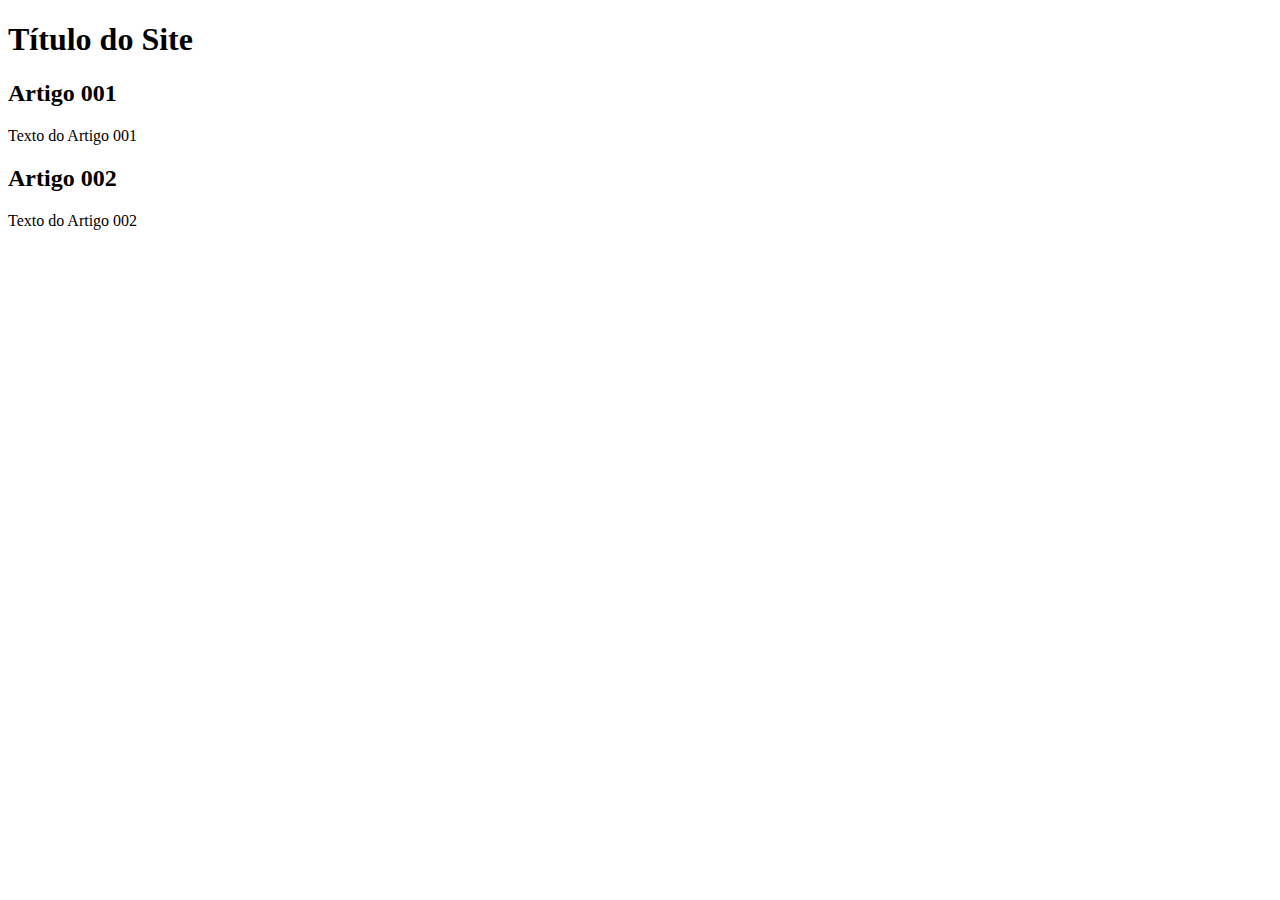
==== index.html @ ae32070c "add index" ====
<!DOCTYPE html>
<html lang="pt-br">
<head>
    <meta charset="UTF-8">
    <meta http-equiv="X-UA-Compatible" content="IE=edge">
    <meta name="viewport" content="width=device-width, initial-scale=1.0">
    <title>Titulo do Site</title>
</head>
<body>
    <main>
        <header>
            <h1>Título do Site</h1>
        </header>
        <article>
            <h2>Artigo 001</h2>
            <p>Texto do Artigo 001</p>
        </article>
        <article>
            <h2>Artigo 002</h2>
            <p>Texto do Artigo 002</p>
        </article>
    </main>
</body>
</html>
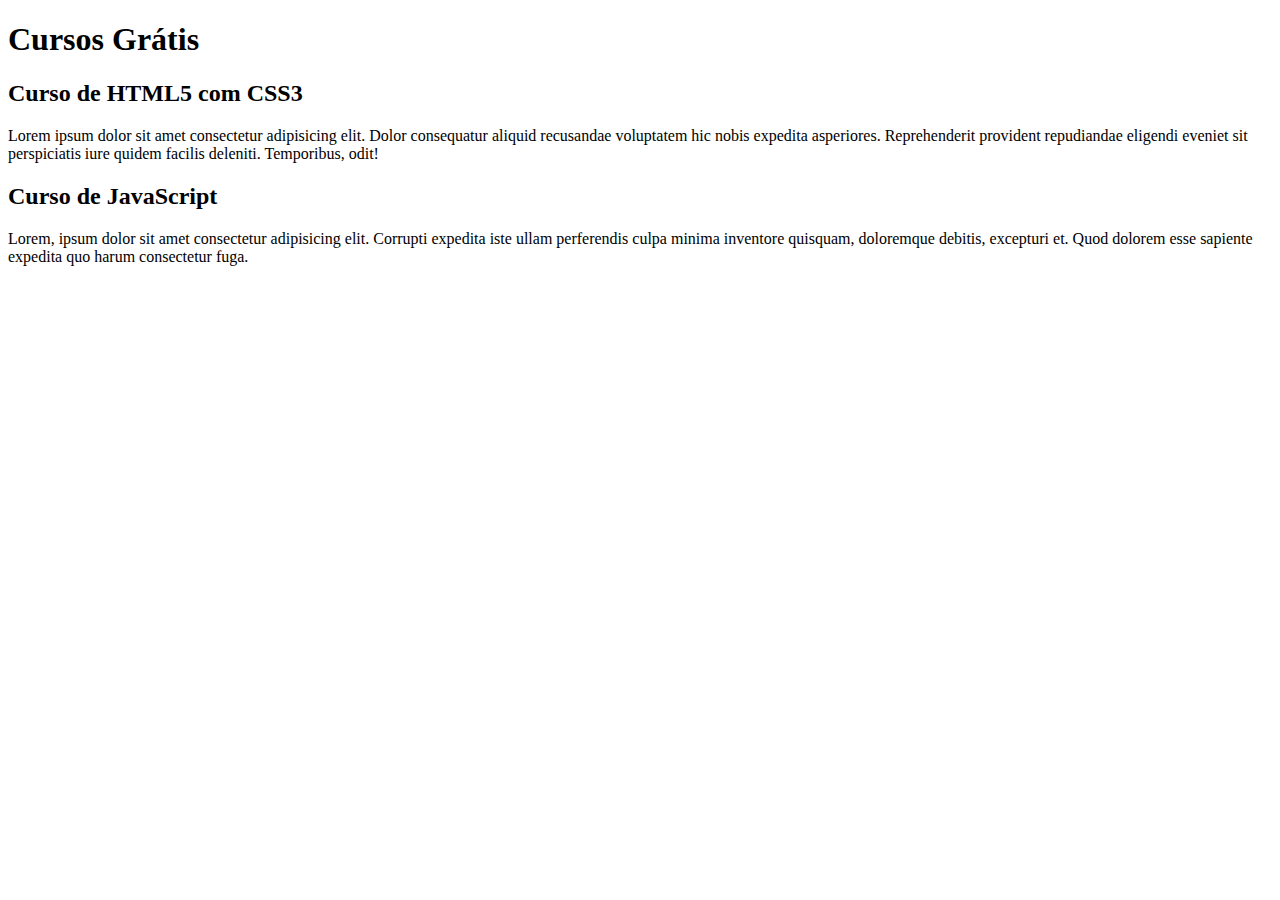
==== commit ee911688: "comecei a escrever o conteudo" ====
--- a/index.html
+++ b/index.html
@@ -9,15 +9,15 @@
 <body>
     <main>
         <header>
-            <h1>Título do Site</h1>
+            <h1>Cursos Grátis</h1>
         </header>
         <article>
-            <h2>Artigo 001</h2>
-            <p>Texto do Artigo 001</p>
+            <h2>Curso de HTML5 com CSS3</h2>
+            <p>Lorem ipsum dolor sit amet consectetur adipisicing elit. Dolor consequatur aliquid recusandae voluptatem hic nobis expedita asperiores. Reprehenderit provident repudiandae eligendi eveniet sit perspiciatis iure quidem facilis deleniti. Temporibus, odit!</p>
         </article>
         <article>
-            <h2>Artigo 002</h2>
-            <p>Texto do Artigo 002</p>
+            <h2>Curso de JavaScript</h2>
+            <p>Lorem, ipsum dolor sit amet consectetur adipisicing elit. Corrupti expedita iste ullam perferendis culpa minima inventore quisquam, doloremque debitis, excepturi et. Quod dolorem esse sapiente expedita quo harum consectetur fuga.</p>
         </article>
     </main>
 </body>
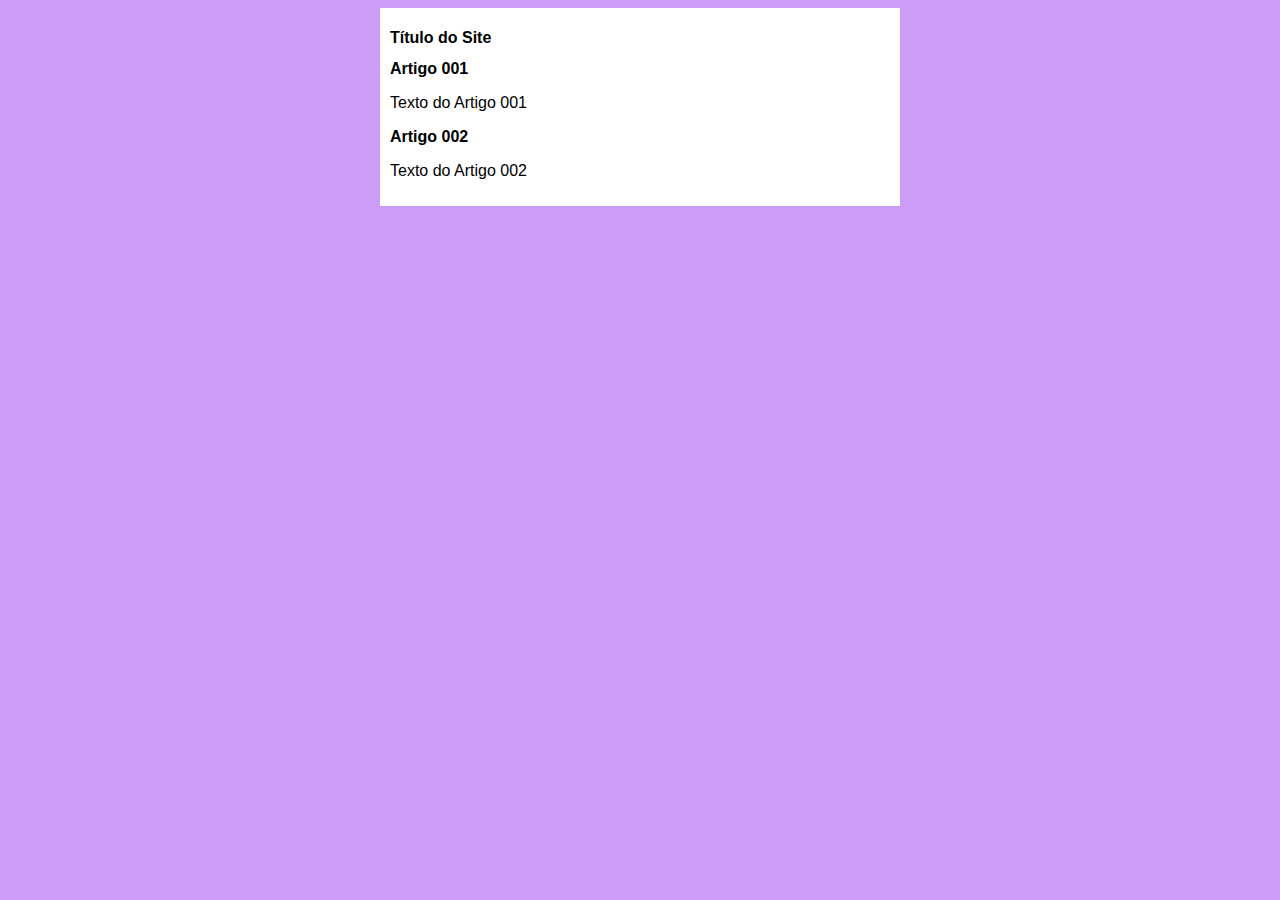
==== commit 40f27c8e: "iniciei o design" ====
--- a/index.html
+++ b/index.html
@@ -5,19 +5,20 @@
     <meta http-equiv="X-UA-Compatible" content="IE=edge">
     <meta name="viewport" content="width=device-width, initial-scale=1.0">
     <title>Titulo do Site</title>
+    <link rel="stylesheet" href="estilos/style.css">
 </head>
 <body>
     <main>
         <header>
-            <h1>Cursos Grátis</h1>
+            <h1>Título do Site</h1>
         </header>
         <article>
-            <h2>Curso de HTML5 com CSS3</h2>
-            <p>Lorem ipsum dolor sit amet consectetur adipisicing elit. Dolor consequatur aliquid recusandae voluptatem hic nobis expedita asperiores. Reprehenderit provident repudiandae eligendi eveniet sit perspiciatis iure quidem facilis deleniti. Temporibus, odit!</p>
+            <h2>Artigo 001</h2>
+            <p>Texto do Artigo 001</p>
         </article>
         <article>
-            <h2>Curso de JavaScript</h2>
-            <p>Lorem, ipsum dolor sit amet consectetur adipisicing elit. Corrupti expedita iste ullam perferendis culpa minima inventore quisquam, doloremque debitis, excepturi et. Quod dolorem esse sapiente expedita quo harum consectetur fuga.</p>
+            <h2>Artigo 002</h2>
+            <p>Texto do Artigo 002</p>
         </article>
     </main>
 </body>
--- a/estilos/style.css
+++ b/estilos/style.css
@@ -0,0 +1,16 @@
+* {
+    font-family: Arial, Helvetica, sans-serif;
+    font-size: 16px;
+}
+
+body {
+    background-color: rgb(204, 157, 248);
+}
+
+main {
+    background-color: white;
+    width:  500px;
+    margin: auto;
+    padding: 10px;
+    box-shadow: rgb(0, 0, 0, 0.473);
+}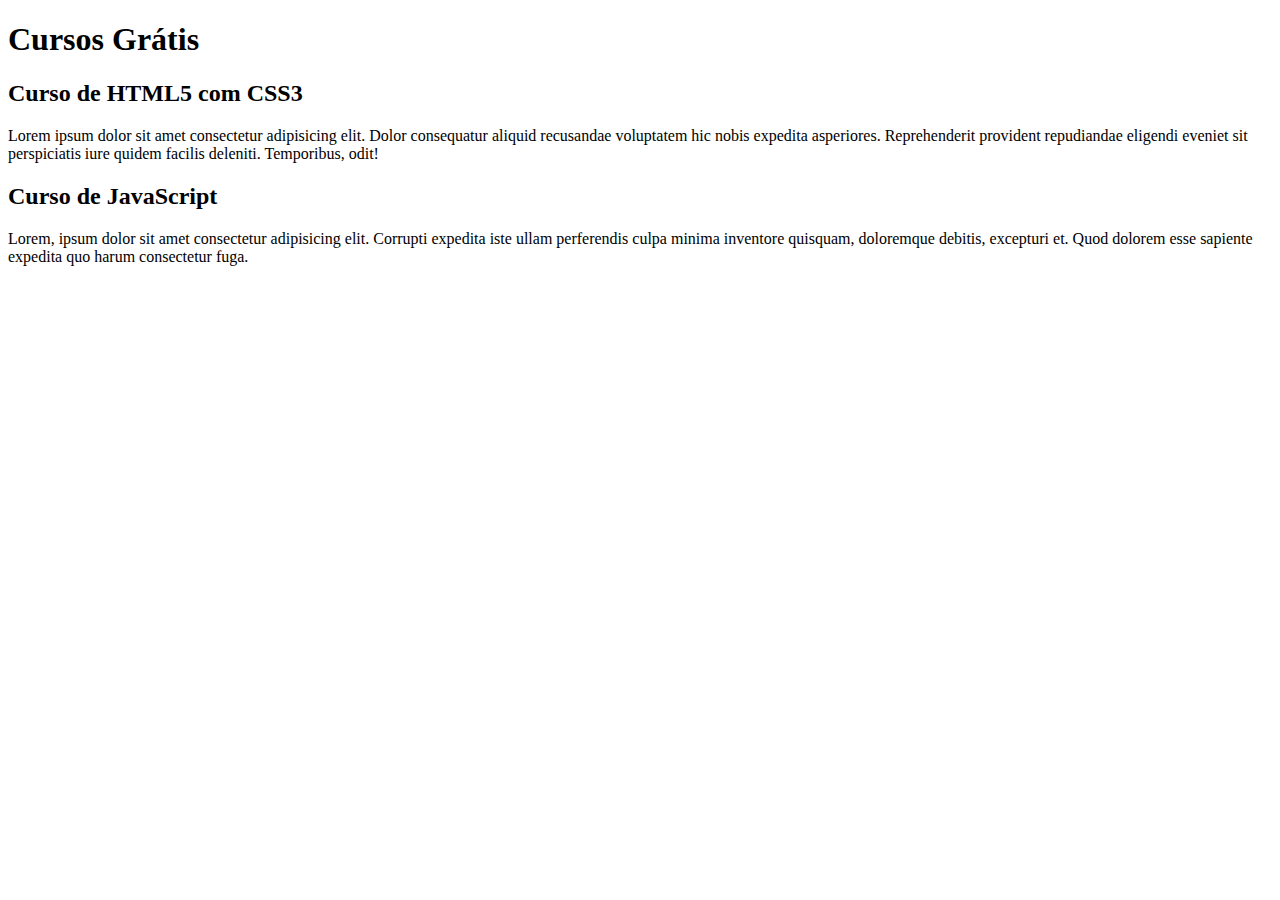
==== commit c1907347: "Update index.html" ====
--- a/index.html
+++ b/index.html
@@ -4,21 +4,20 @@
     <meta charset="UTF-8">
     <meta http-equiv="X-UA-Compatible" content="IE=edge">
     <meta name="viewport" content="width=device-width, initial-scale=1.0">
-    <title>Titulo do Site</title>
-    <link rel="stylesheet" href="estilos/style.css">
+    <title>Site CursoeVídeo</title>
 </head>
 <body>
     <main>
         <header>
-            <h1>Título do Site</h1>
+            <h1>Cursos Grátis</h1>
         </header>
         <article>
-            <h2>Artigo 001</h2>
-            <p>Texto do Artigo 001</p>
+            <h2>Curso de HTML5 com CSS3</h2>
+            <p>Lorem ipsum dolor sit amet consectetur adipisicing elit. Dolor consequatur aliquid recusandae voluptatem hic nobis expedita asperiores. Reprehenderit provident repudiandae eligendi eveniet sit perspiciatis iure quidem facilis deleniti. Temporibus, odit!</p>
         </article>
         <article>
-            <h2>Artigo 002</h2>
-            <p>Texto do Artigo 002</p>
+            <h2>Curso de JavaScript</h2>
+            <p>Lorem, ipsum dolor sit amet consectetur adipisicing elit. Corrupti expedita iste ullam perferendis culpa minima inventore quisquam, doloremque debitis, excepturi et. Quod dolorem esse sapiente expedita quo harum consectetur fuga.</p>
         </article>
     </main>
 </body>
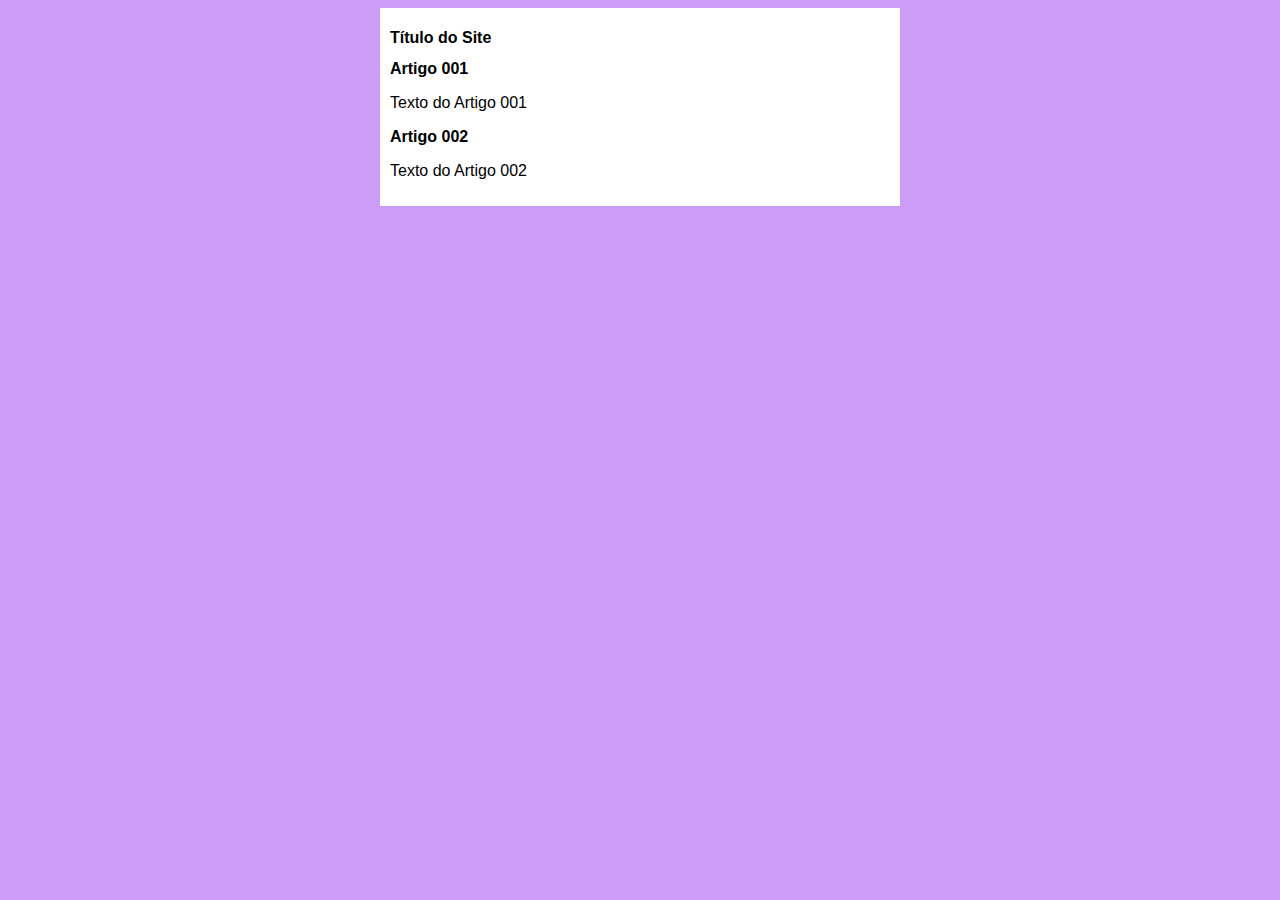
==== commit 43f1b3af: "Update index.html" ====
--- a/index.html
+++ b/index.html
@@ -4,20 +4,21 @@
     <meta charset="UTF-8">
     <meta http-equiv="X-UA-Compatible" content="IE=edge">
     <meta name="viewport" content="width=device-width, initial-scale=1.0">
-    <title>Site CursoeVídeo</title>
+    <title>Curso em Vídeo</title>
+    <link rel="stylesheet" href="estilos/style.css">
 </head>
 <body>
     <main>
         <header>
-            <h1>Cursos Grátis</h1>
+            <h1>Título do Site</h1>
         </header>
         <article>
-            <h2>Curso de HTML5 com CSS3</h2>
-            <p>Lorem ipsum dolor sit amet consectetur adipisicing elit. Dolor consequatur aliquid recusandae voluptatem hic nobis expedita asperiores. Reprehenderit provident repudiandae eligendi eveniet sit perspiciatis iure quidem facilis deleniti. Temporibus, odit!</p>
+            <h2>Artigo 001</h2>
+            <p>Texto do Artigo 001</p>
         </article>
         <article>
-            <h2>Curso de JavaScript</h2>
-            <p>Lorem, ipsum dolor sit amet consectetur adipisicing elit. Corrupti expedita iste ullam perferendis culpa minima inventore quisquam, doloremque debitis, excepturi et. Quod dolorem esse sapiente expedita quo harum consectetur fuga.</p>
+            <h2>Artigo 002</h2>
+            <p>Texto do Artigo 002</p>
         </article>
     </main>
 </body>
--- a/estilos/style.css
+++ b/estilos/style.css
@@ -0,0 +1,16 @@
+* {
+    font-family: Arial, Helvetica, sans-serif;
+    font-size: 16px;
+}
+
+body {
+    background-color: rgb(204, 157, 248);
+}
+
+main {
+    background-color: white;
+    width:  500px;
+    margin: auto;
+    padding: 10px;
+    box-shadow: rgb(0, 0, 0, 0.473);
+}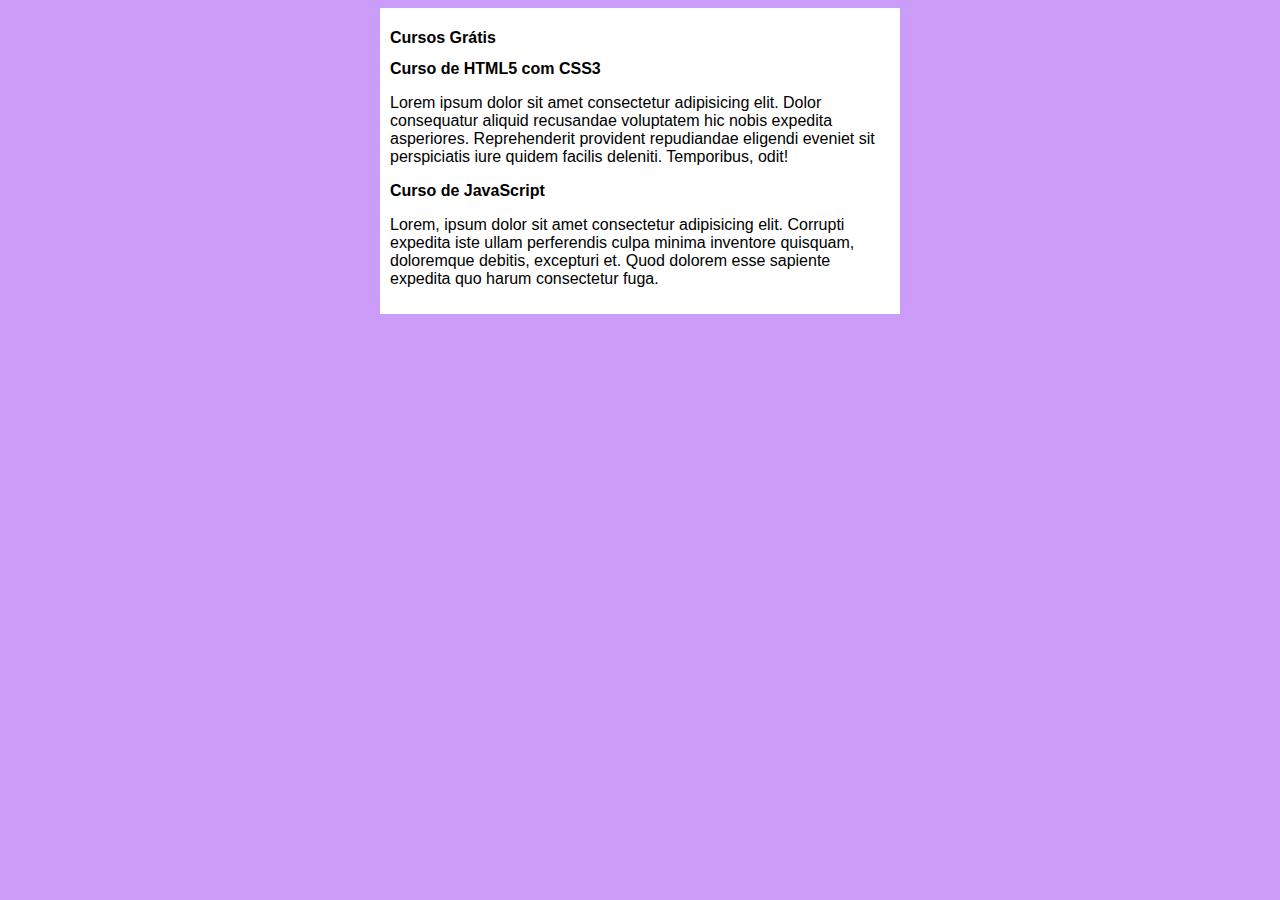
==== commit b403a72a: "Merge branch 'design' into main" ====
--- a/index.html
+++ b/index.html
@@ -10,15 +10,15 @@
 <body>
     <main>
         <header>
-            <h1>Título do Site</h1>
+            <h1>Cursos Grátis</h1>
         </header>
         <article>
-            <h2>Artigo 001</h2>
-            <p>Texto do Artigo 001</p>
+            <h2>Curso de HTML5 com CSS3</h2>
+            <p>Lorem ipsum dolor sit amet consectetur adipisicing elit. Dolor consequatur aliquid recusandae voluptatem hic nobis expedita asperiores. Reprehenderit provident repudiandae eligendi eveniet sit perspiciatis iure quidem facilis deleniti. Temporibus, odit!</p>
         </article>
         <article>
-            <h2>Artigo 002</h2>
-            <p>Texto do Artigo 002</p>
+            <h2>Curso de JavaScript</h2>
+            <p>Lorem, ipsum dolor sit amet consectetur adipisicing elit. Corrupti expedita iste ullam perferendis culpa minima inventore quisquam, doloremque debitis, excepturi et. Quod dolorem esse sapiente expedita quo harum consectetur fuga.</p>
         </article>
     </main>
 </body>
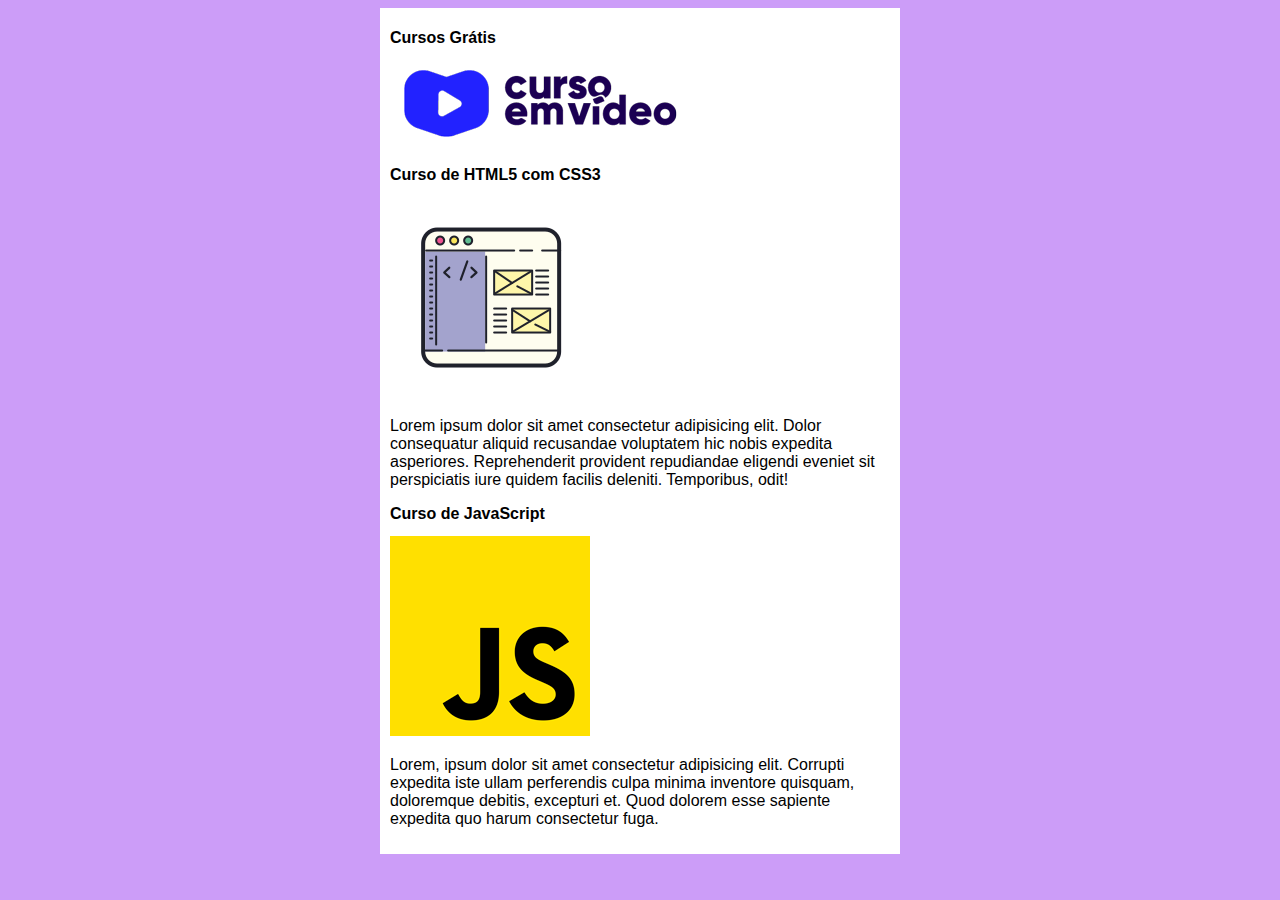
==== commit 5a041cde: "imagens" ====
--- a/index.html
+++ b/index.html
@@ -11,13 +11,16 @@
     <main>
         <header>
             <h1>Cursos Grátis</h1>
+            <img src="imagens/curso-em-video-cor.png" alt="Curso em Vídeo">
         </header>
         <article>
             <h2>Curso de HTML5 com CSS3</h2>
+            <img src="imagens/html.png" alt="Curso HTML">
             <p>Lorem ipsum dolor sit amet consectetur adipisicing elit. Dolor consequatur aliquid recusandae voluptatem hic nobis expedita asperiores. Reprehenderit provident repudiandae eligendi eveniet sit perspiciatis iure quidem facilis deleniti. Temporibus, odit!</p>
         </article>
         <article>
             <h2>Curso de JavaScript</h2>
+            <img src="imagens/curso-javascript.png" alt="Curso JavaScript">
             <p>Lorem, ipsum dolor sit amet consectetur adipisicing elit. Corrupti expedita iste ullam perferendis culpa minima inventore quisquam, doloremque debitis, excepturi et. Quod dolorem esse sapiente expedita quo harum consectetur fuga.</p>
         </article>
     </main>
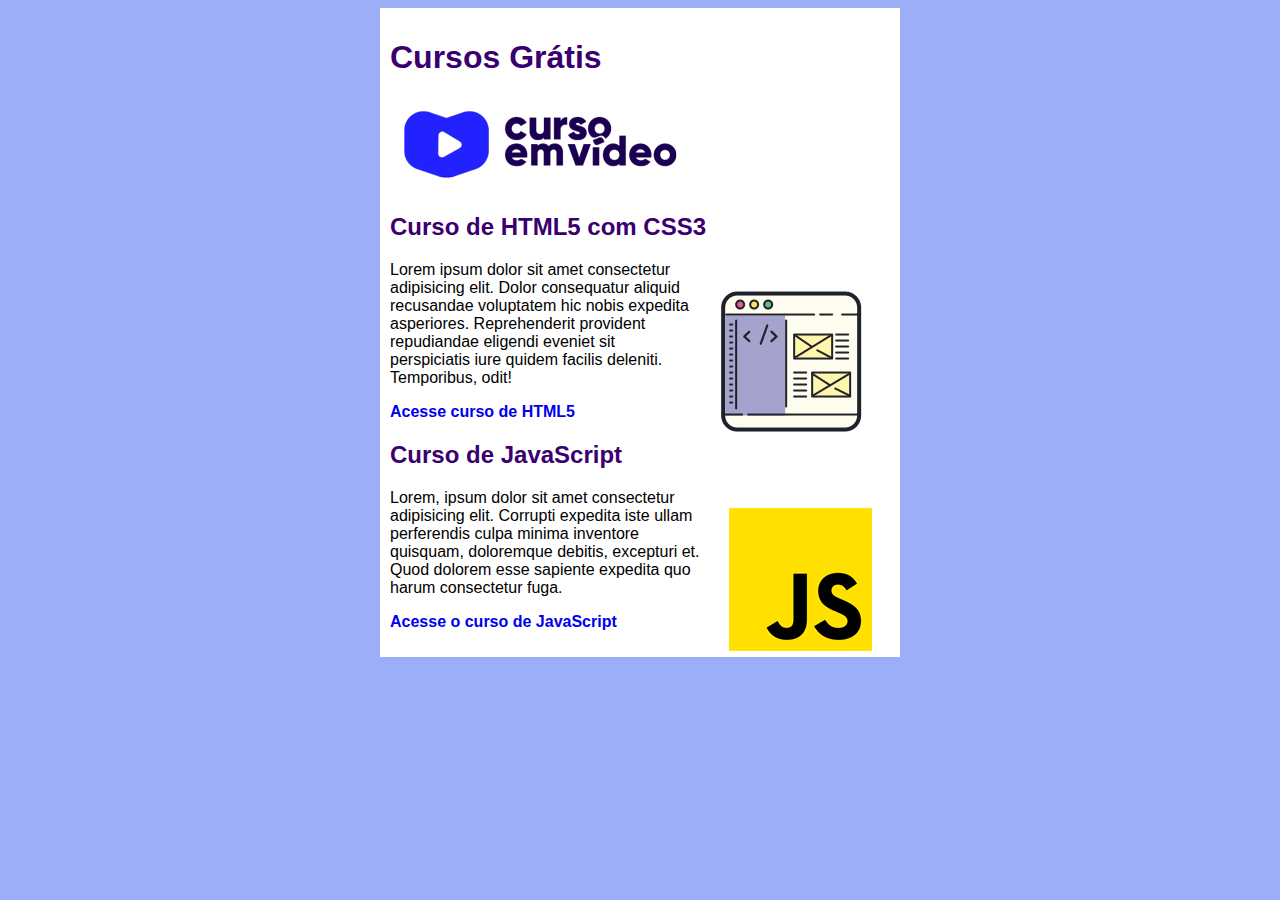
==== commit b2be61ba: "add update" ====
--- a/index.html
+++ b/index.html
@@ -15,13 +15,16 @@
         </header>
         <article>
             <h2>Curso de HTML5 com CSS3</h2>
-            <img src="imagens/html.png" alt="Curso HTML">
+            <img class="lado" src="imagens/html.png" alt="Curso HTML">
             <p>Lorem ipsum dolor sit amet consectetur adipisicing elit. Dolor consequatur aliquid recusandae voluptatem hic nobis expedita asperiores. Reprehenderit provident repudiandae eligendi eveniet sit perspiciatis iure quidem facilis deleniti. Temporibus, odit!</p>
+            <p><a href="curso-html.html">Acesse curso de HTML5</a></p>
         </article>
         <article>
             <h2>Curso de JavaScript</h2>
-            <img src="imagens/curso-javascript.png" alt="Curso JavaScript">
+            <img class="lado" src="imagens/curso-javascript.png" alt="Curso JavaScript">
             <p>Lorem, ipsum dolor sit amet consectetur adipisicing elit. Corrupti expedita iste ullam perferendis culpa minima inventore quisquam, doloremque debitis, excepturi et. Quod dolorem esse sapiente expedita quo harum consectetur fuga.</p>
+            <p><a href="curso-javascript.html">Acesse o curso de JavaScript</a></p>
+
         </article>
     </main>
 </body>
--- a/estilos/style.css
+++ b/estilos/style.css
@@ -4,7 +4,7 @@
 }
 
 body {
-    background-color: rgb(204, 157, 248);
+    background-color: rgb(157, 174, 248);
 }
 
 main {
@@ -13,4 +13,28 @@
     margin: auto;
     padding: 10px;
     box-shadow: rgb(0, 0, 0, 0.473);
+}
+
+h1 {
+    font-size: 2em;
+    color: rgb(58, 0, 112);
+}
+
+h2 {
+    font-size: 1.5em;
+    color: rgb(58, 0, 112);
+}
+
+img.lado {
+    float: right;
+}
+
+a {
+    text-decoration: none;
+    font-weight: bold;
+}
+
+a:hover {
+    text-decoration: underline;
+    color: rgb(26, 26, 255);
 }